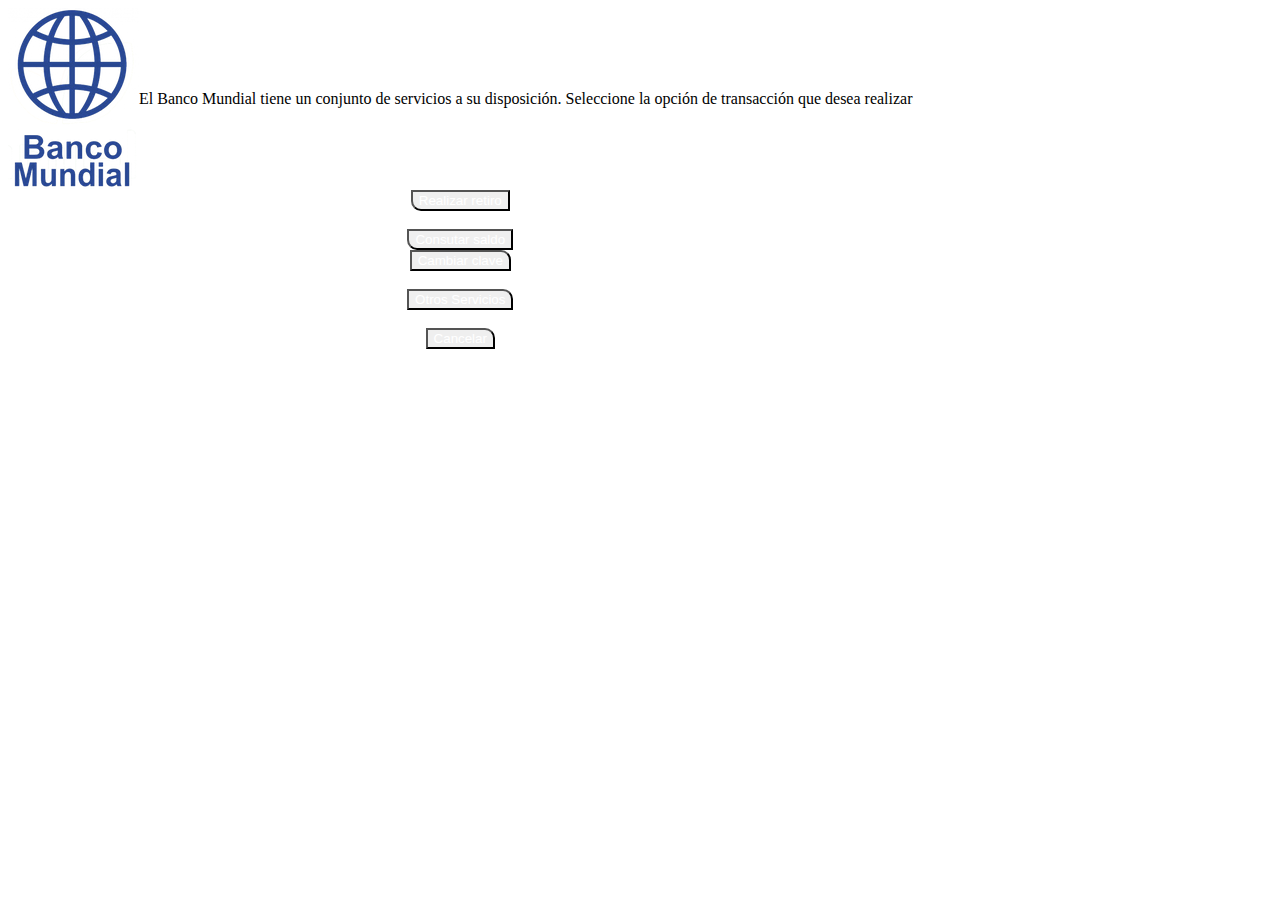
==== operaciones.html @ ad9cebe8 "terminacion de la pagina index.html, desarrollo de la pagina opciones.html" ====
<!DOCTYPE html>
<html lang="en">
<head>
    <meta charset="UTF-8">
    <meta name="viewport" content="width=device-width, initial-scale=1.0">
    <title>Banco Mundial</title>
    <!-- Componentes Boostrap -->
    <link href="https://cdn.jsdelivr.net/npm/bootstrap@5.3.2/dist/css/bootstrap.min.css" rel="stylesheet" integrity="sha384-T3c6CoIi6uLrA9TneNEoa7RxnatzjcDSCmG1MXxSR1GAsXEV/Dwwykc2MPK8M2HN" crossorigin="anonymous">
    <script src="https://cdn.jsdelivr.net/npm/bootstrap@5.3.2/dist/js/bootstrap.bundle.min.js" integrity="sha384-C6RzsynM9kWDrMNeT87bh95OGNyZPhcTNXj1NW7RuBCsyN/o0jlpcV8Qyq46cDfL" crossorigin="anonymous"></script>
    
    <link rel="stylesheet" href="css/styles.css">
</head>
<body>
    <div class="container">
        <div class="row">
            <div class="col-xl-12 info">
                <img src="img/logo.png" alt="">
                <p>El Banco Mundial tiene un conjunto de servicios a su disposición. Seleccione
                    la opción de transacción que desea realizar
                </p>
            </div>
            <div class="opciones col-xl-12">
                <div class="rounded float-start">
                    <button type="button" class="btn btn-primary btnRe">
                        <a href="operaciones.html">Realizar retiro</a>
                    </button>
                    <br>
                    <br>
                    <button type="button" class="btn btn-primary btnCo float-left">
                        <a href="operaciones.html">Consutar saldo</a>
                    </button>
                </div>
                <div class="rounded float-end">
                    <button type="button" class="btn btn-primary btnCa">
                        <a href="operaciones.html">Cambiar clave</a>
                    </button>
                    <br>
                    <br>
                    <button type="button" class="btn btn-primary btnOt">
                        <a href="operaciones.html">Otros Servicios</a>
                    </button>
                    <br><br>
                    <button type="button" class="btn btn-secondary btnCancelar">
                        <a href="operaciones.html">Cancelar</a>
                    </button>
                </div>
                
            </div>
          </div>
    </div>
</body>
</html>
---- css/styles.css ----
body {
    display: flex;
    text-align: center;
}
button a {
    text-decoration: none;
    color: #fff;
    display: block;
}

.btn-primary {
    border-radius: 10px 0 10px 0;
}

.btnRe {
    border-radius: 0 0 0 10px;
}

.btnCa {
    border-radius: 0 10px 0 0;
}

.btnCo {
    border-radius: 0 0 0 10px;
}

.btnOt {
    border-radius: 0 10px 0 0;
}

.btnCancelar {
    border-radius: 0 10px 0 0;
}

.info {
    display: flex;
    align-items: center;
    justify-content: center;
}

.opciones {
}
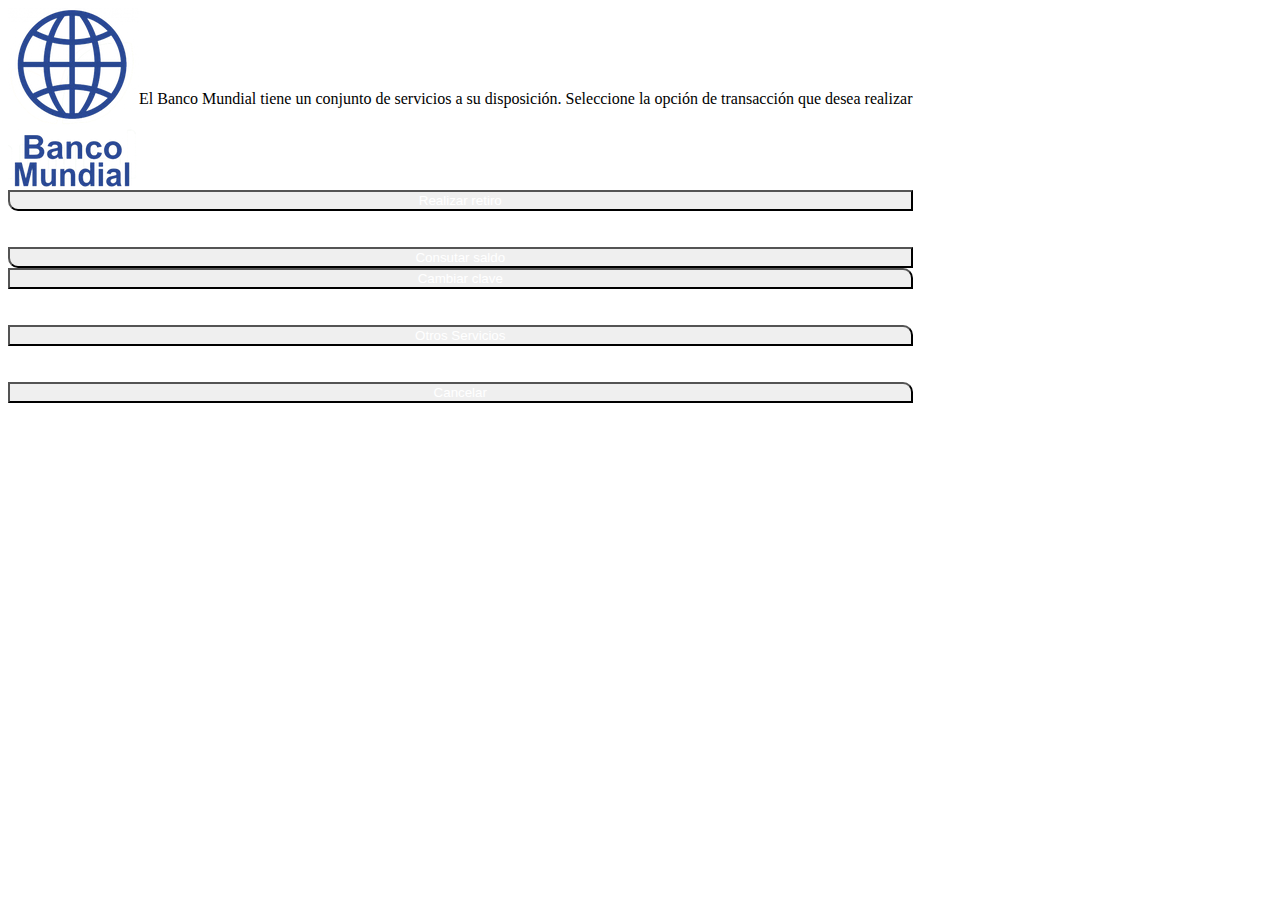
==== commit d21f20cb: "ajustes de los botones de opciones" ====
--- a/operaciones.html
+++ b/operaciones.html
@@ -13,14 +13,14 @@
 <body>
     <div class="container">
         <div class="row">
-            <div class="col-xl-12 info">
+            <div class="info col-xl-12 info">
                 <img src="img/logo.png" alt="">
                 <p>El Banco Mundial tiene un conjunto de servicios a su disposición. Seleccione
                     la opción de transacción que desea realizar
                 </p>
             </div>
             <div class="opciones col-xl-12">
-                <div class="rounded float-start">
+                <div class="btn-izq rounded float-start">
                     <button type="button" class="btn btn-primary btnRe">
                         <a href="operaciones.html">Realizar retiro</a>
                     </button>
@@ -30,7 +30,7 @@
                         <a href="operaciones.html">Consutar saldo</a>
                     </button>
                 </div>
-                <div class="rounded float-end">
+                <div class="btn-der rounded float-end">
                     <button type="button" class="btn btn-primary btnCa">
                         <a href="operaciones.html">Cambiar clave</a>
                     </button>
--- a/css/styles.css
+++ b/css/styles.css
@@ -35,8 +35,16 @@
 .info {
     display: flex;
     align-items: center;
+}
+.row{
     justify-content: center;
 }
-
 .opciones {
+    
+}
+.btn-izq {
+    display: grid;
+}
+.btn-der {
+    display: grid;
 }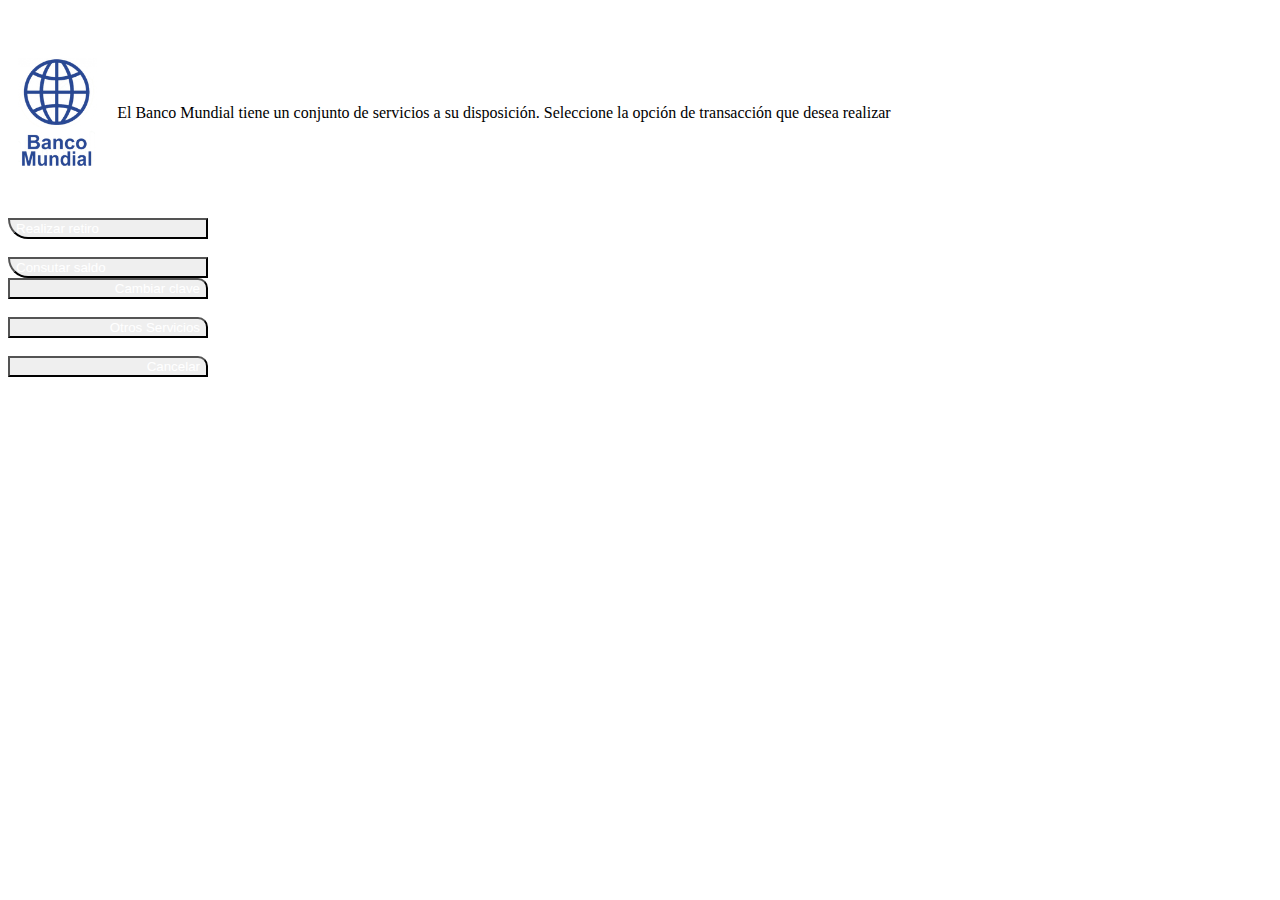
==== commit d232f187: "se realizaron cambios en la orientacion de div principales, los de la clase .row; modificaciones en " ====
--- a/operaciones.html
+++ b/operaciones.html
@@ -11,37 +11,35 @@
     <link rel="stylesheet" href="css/styles.css">
 </head>
 <body>
-    <div class="container">
-        <div class="row">
-            <div class="info col-xl-12 info">
+    <div class="container text-center">
+        <div class="row align-items-center">
+            <div class="info col-6 info">
                 <img src="img/logo.png" alt="">
                 <p>El Banco Mundial tiene un conjunto de servicios a su disposición. Seleccione
                     la opción de transacción que desea realizar
                 </p>
             </div>
-            <div class="opciones col-xl-12">
+            <div class="opciones col-6">
                 <div class="btn-izq rounded float-start">
-                    <button type="button" class="btn btn-primary btnRe">
-                        <a href="operaciones.html">Realizar retiro</a>
+                    <button type="button" class="btn btn-primary btn-izq">
+                        <a href="retiro.html">Realizar retiro</a>
                     </button>
                     <br>
-                    <br>
-                    <button type="button" class="btn btn-primary btnCo float-left">
-                        <a href="operaciones.html">Consutar saldo</a>
+                    <button type="button" class="btn btn-primary btn-izq">
+                        <a href="#">Consutar saldo</a>
                     </button>
                 </div>
                 <div class="btn-der rounded float-end">
-                    <button type="button" class="btn btn-primary btnCa">
-                        <a href="operaciones.html">Cambiar clave</a>
+                    <button type="button" class="btn btn-primary btn-der">
+                        <a href="#">Cambiar clave</a>
                     </button>
                     <br>
+                    <button type="button" class="btn btn-primary btn-der">
+                        <a href="#">Otros Servicios</a>
+                    </button>
                     <br>
-                    <button type="button" class="btn btn-primary btnOt">
-                        <a href="operaciones.html">Otros Servicios</a>
-                    </button>
-                    <br><br>
-                    <button type="button" class="btn btn-secondary btnCancelar">
-                        <a href="operaciones.html">Cancelar</a>
+                    <button type="button" class="btn btn-secondary btn-der">
+                        <a href="index.html">Cancelar</a>
                     </button>
                 </div>
                 
--- a/css/styles.css
+++ b/css/styles.css
@@ -8,36 +8,44 @@
     display: block;
 }
 
+button a:hover {
+    text-decoration: none;
+    color: #fff;
+}
+
 .btn-primary {
     border-radius: 10px 0 10px 0;
 }
 
-.btnRe {
-    border-radius: 0 0 0 10px;
+.btn-izq {
+    border-radius: 0 0 0 20px;
+    width: 200px;
+    text-align: start;
 }
 
-.btnCa {
+.btn-der {
     border-radius: 0 10px 0 0;
-}
-
-.btnCo {
-    border-radius: 0 0 0 10px;
-}
-
-.btnOt {
-    border-radius: 0 10px 0 0;
-}
-
-.btnCancelar {
-    border-radius: 0 10px 0 0;
+    width: 200px;
+    text-align: end;
 }
 
 .info {
     display: flex;
     align-items: center;
+    padding: 10px;
+    padding-top: 50px;
+    padding-bottom: 50px;
+    text-align: justify;
 }
+
+.info img {
+    width: auto;
+    height: 110px;
+    padding-right: 20px;
+}
+
 .row{
-    justify-content: center;
+    flex-direction: column;
 }
 .opciones {
     
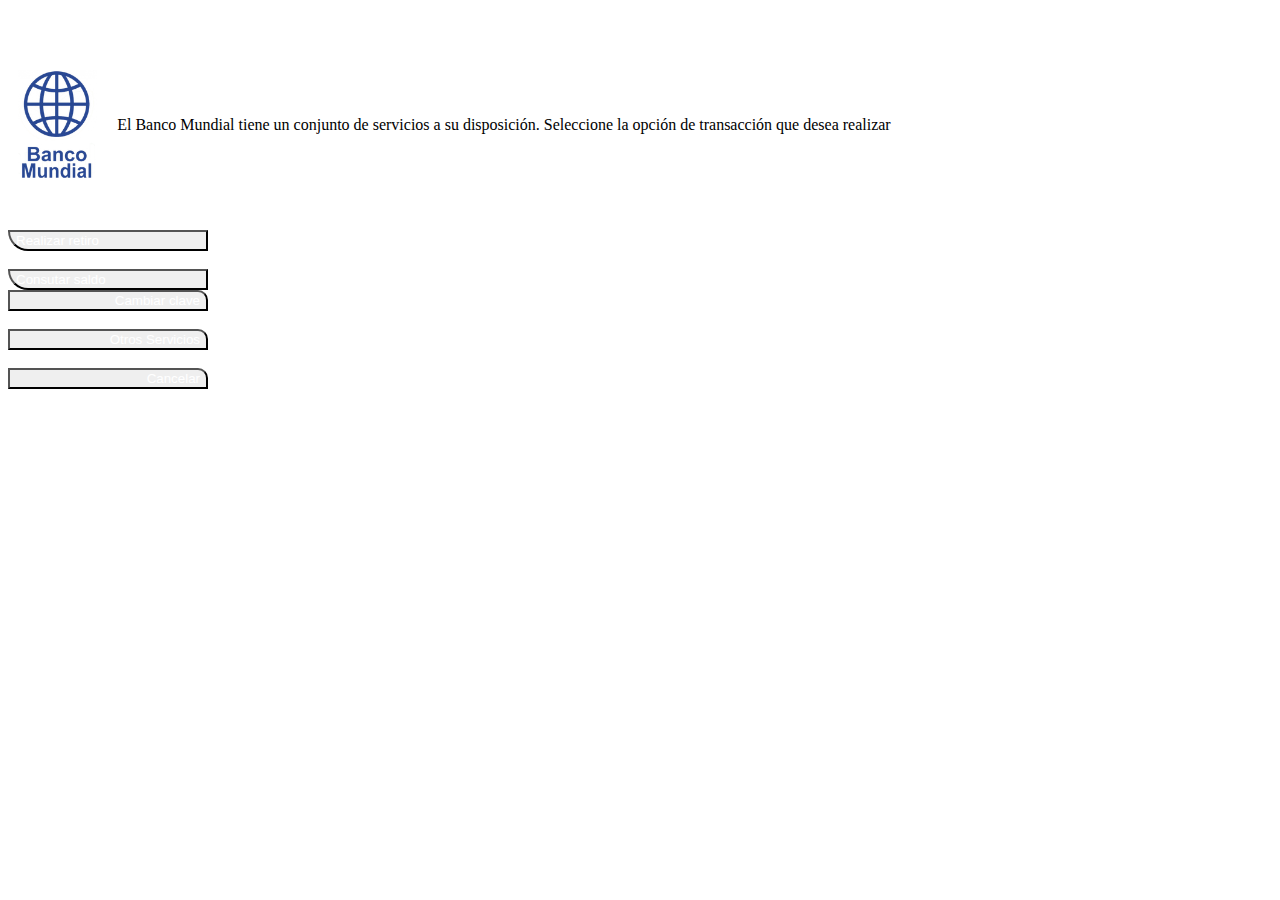
==== commit 343efa5b: "realizado la navegacion con las opciones de retiro de dinero y demas paginas, se realizo la pagina o" ====
--- a/operaciones.html
+++ b/operaciones.html
@@ -19,8 +19,8 @@
                     la opción de transacción que desea realizar
                 </p>
             </div>
-            <div class="opciones col-6">
-                <div class="btn-izq rounded float-start">
+            <div class="col-6">
+                <div class="div-izq rounded float-start">
                     <button type="button" class="btn btn-primary btn-izq">
                         <a href="retiro.html">Realizar retiro</a>
                     </button>
@@ -29,7 +29,7 @@
                         <a href="#">Consutar saldo</a>
                     </button>
                 </div>
-                <div class="btn-der rounded float-end">
+                <div class="div-der rounded float-end">
                     <button type="button" class="btn btn-primary btn-der">
                         <a href="#">Cambiar clave</a>
                     </button>
--- a/css/styles.css
+++ b/css/styles.css
@@ -1,7 +1,9 @@
 body {
     display: flex;
     text-align: center;
+    margin-top: 20px;
 }
+
 button a {
     text-decoration: none;
     color: #fff;
@@ -13,7 +15,7 @@
     color: #fff;
 }
 
-.btn-primary {
+.btn-general {
     border-radius: 10px 0 10px 0;
 }
 
@@ -47,12 +49,19 @@
 .row{
     flex-direction: column;
 }
-.opciones {
-    
-}
-.btn-izq {
+
+.div-izq {
     display: grid;
 }
-.btn-der {
+
+.div-der {
     display: grid;
+}
+
+#valor {
+    border-color: black;
+    font-size: 20pt;
+    text-align: center;
+    margin-top: 15px;
+    margin-bottom: 15px;
 }